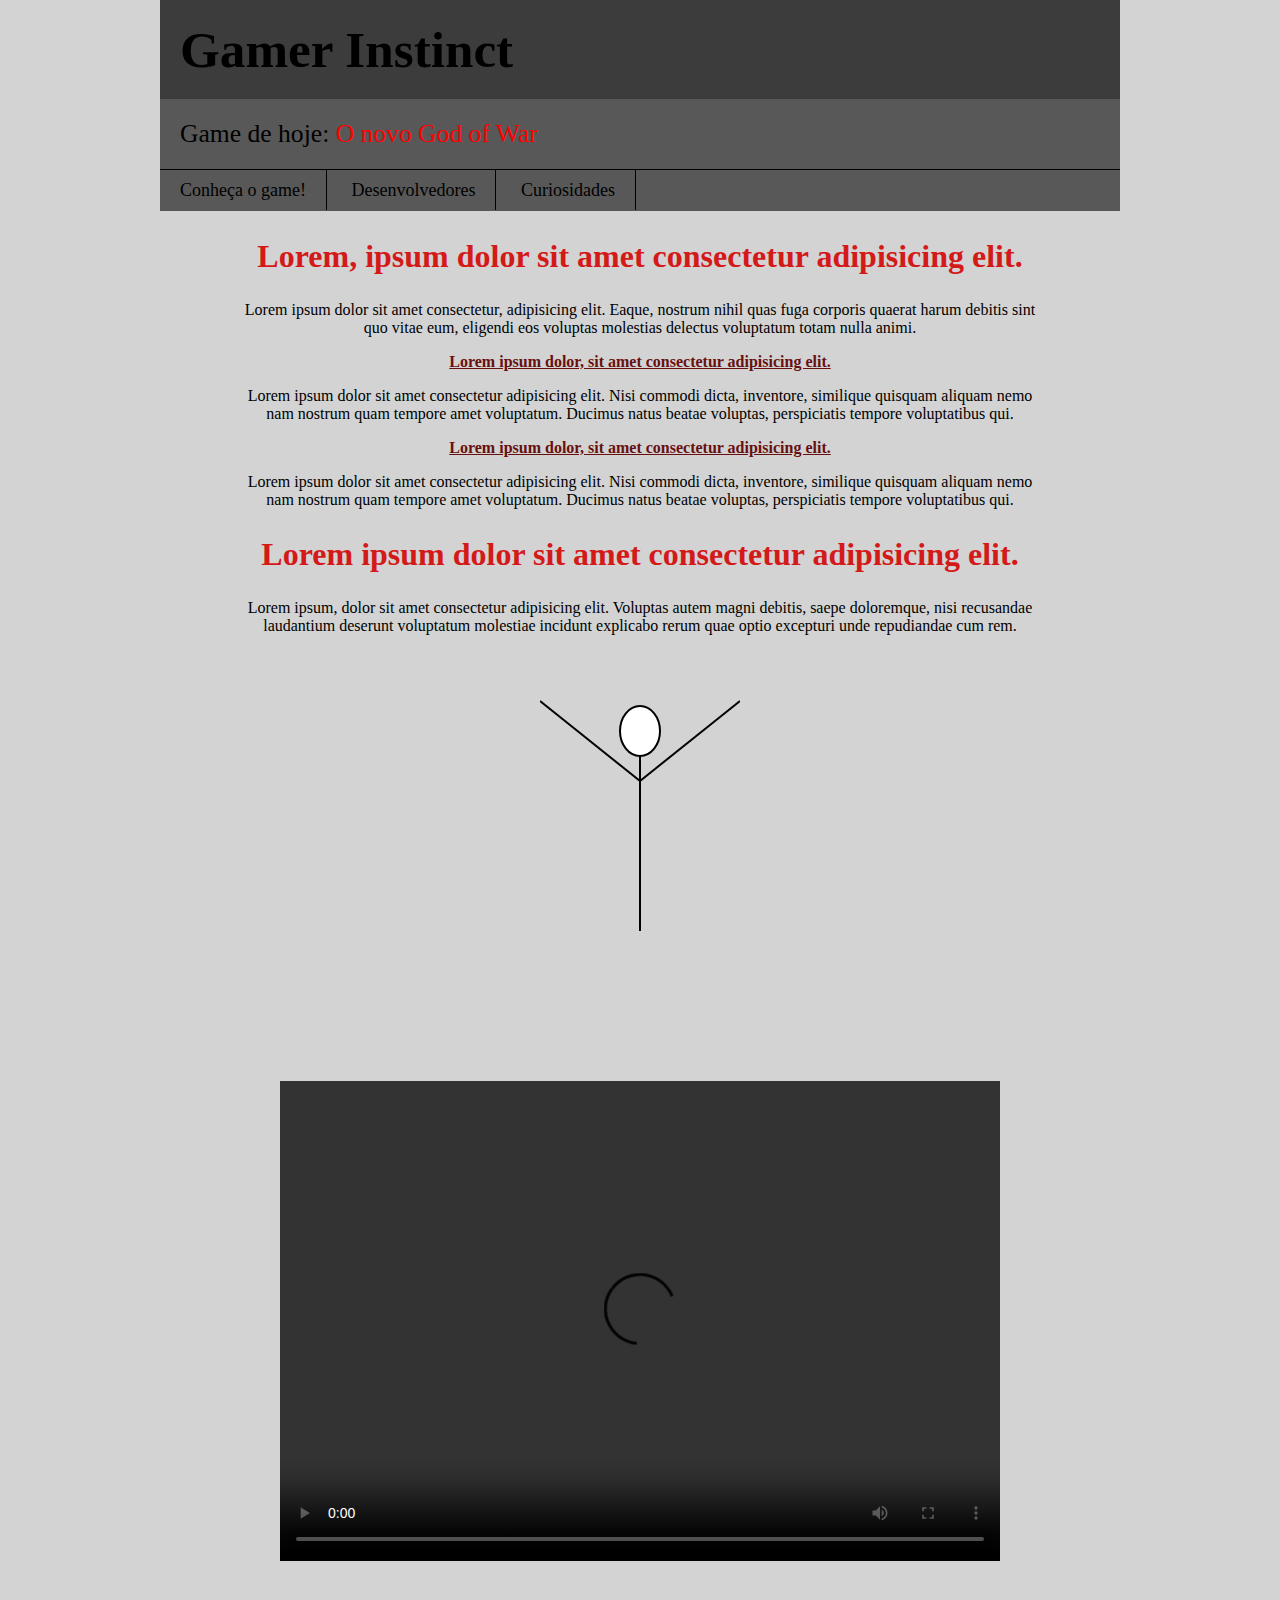
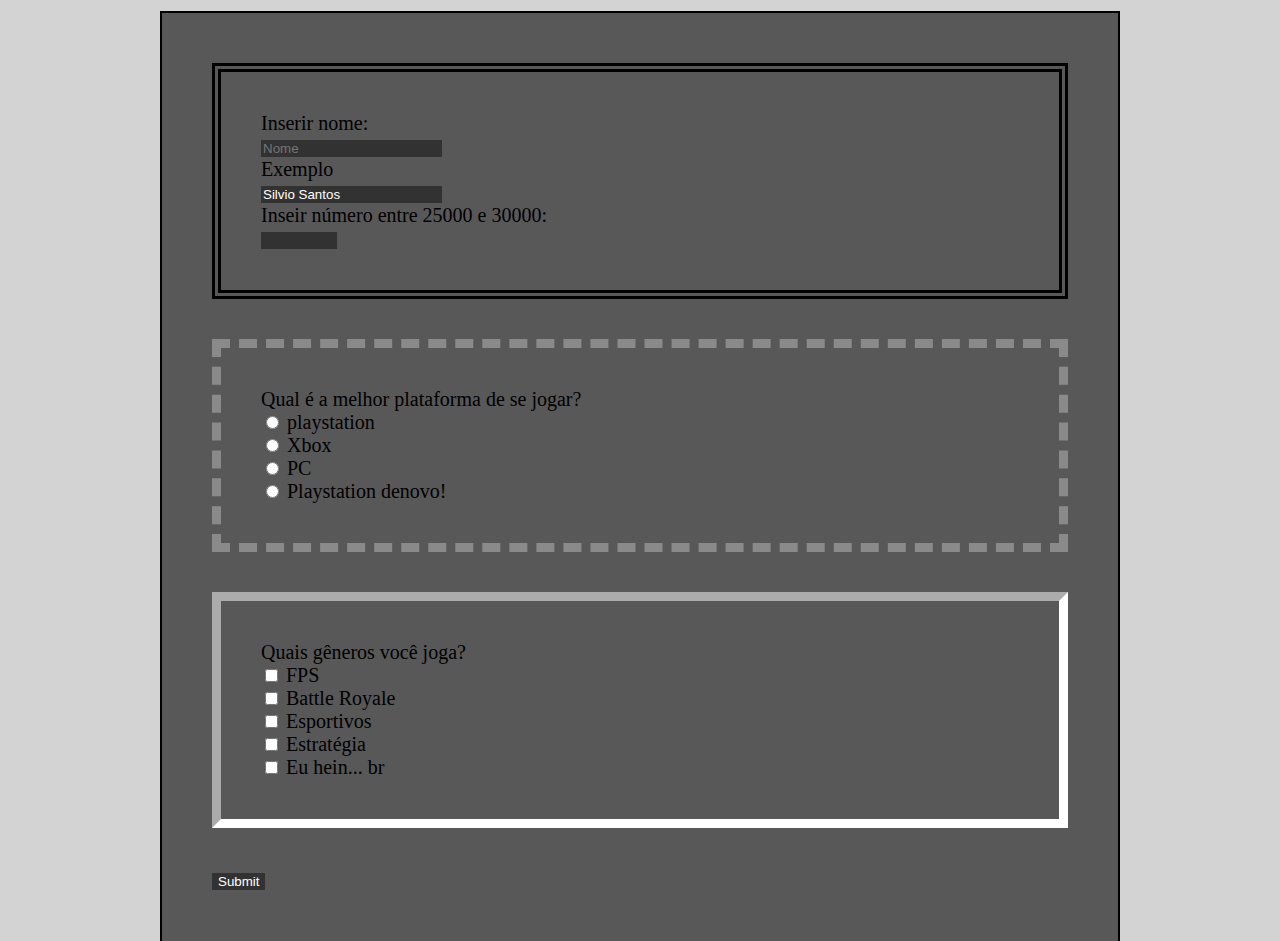
==== atividade_3/index.html @ 2112f471 "Trabalho 3o" ====
<!DOCTYPE html>
<html>

<head>
    <meta charset="UTF-8">
    <meta name="viewport" content="width=device-width, initial-scale=1.0">
    <meta http-equiv="X-UA-Compatible" content="ie=edge">
    <title>Atividade 2 - blog</title>
    <link rel="stylesheet" href="style.css">
</head>

<body >
    <h1 class="cabecalho">
        Gamer Instinct
    </h1>
    <section id="titulo">
        <span style="color: black">Game de hoje:</span> O novo God of War
    </section>

    <nav id="navegador">
        <a href="https://www.youtube.com/watch?v=FyIwEFXOcaE"
            target="blank">Conheça o game!</a>
        <a href="http://sms.playstation.com/"
            target="blank">Desenvolvedores</a>
        <a href="https://www.techtudo.com.br/noticias/noticia/2014/10/god-war-confira-curiosidades-mais-bizarras-sobre-franquia.html"
            target="blank">Curiosidades</a>
    </nav>

    <article >
        <h2>Lorem, ipsum dolor sit amet consectetur adipisicing elit.</h2>
        <p>
            Lorem ipsum dolor sit amet consectetur, adipisicing elit. Eaque, nostrum nihil quas fuga corporis quaerat harum debitis sint
            quo vitae eum, eligendi eos voluptas molestias delectus voluptatum totam nulla animi.</p>
        <section ">
            <h3 >Lorem ipsum dolor, sit amet consectetur adipisicing elit.</h3>
            <p >
                Lorem ipsum dolor sit amet consectetur adipisicing elit. Nisi commodi dicta, inventore, similique quisquam aliquam nemo nam
                nostrum quam tempore amet voluptatum. Ducimus natus beatae voluptas, perspiciatis tempore voluptatibus qui.</p>
        </section>
        <section>
            <h3 >Lorem ipsum dolor, sit amet consectetur adipisicing elit.</h3>
            <p >
                Lorem ipsum dolor sit amet consectetur adipisicing elit. Nisi commodi dicta, inventore, similique quisquam aliquam nemo nam
                nostrum quam tempore amet voluptatum. Ducimus natus beatae voluptas, perspiciatis tempore voluptatibus qui.</p>
        </section>
    </article>
    <article >
        <h2>
            Lorem ipsum dolor sit amet consectetur adipisicing elit.
        </h2>
        <p>
            Lorem ipsum, dolor sit amet consectetur adipisicing elit. Voluptas autem magni debitis, saepe doloremque, nisi recusandae
            laudantium deserunt voluptatum molestiae incidunt explicabo rerum quae optio excepturi unde repudiandae cum rem.
        </p>
    </article>
    <article>
        <svg width="200" height="280" stroke=" black" stroke-widht="1" fill="white" style="display: block; margin-left: auto; margin-right: auto; padding-bottom: 100px">
            <ellipse id="cabeca" cx="100" cy="80" rx="20" ry="25" style="fill:white; stroke: black; stroke-width: 2px"></ellipse>
            <line id="braco_esquerdo" x1="0" y1="50" x2="100" y2="130" style="stroke:black; stroke-width: 2px" />
            <line id="braco_direito" x1="100" y1="130" x2="200" y2="50" style="stroke: black; stroke-width: 2px "></line>
            <line id="tronco" x1="100" y1="105" x2="100" y2="280" style="stroke: black; stroke-width: 2px"></line>
            <line id="perna_esquerda" x1="100" y1="280" x2="50" y2="400" style="stroke: black; stroke-width: 2px"></line>
            <line id="perna_direita" x1=" 100" y1="280" x2="150" y2="400" style="stroke: black; stroke-width: 2px"></line>

        </svg>
    </article>

    <article>
        <video width="720" height="480" controls style="display: block; margin-left: auto; margin-right: auto; margin-top: 50px; margin-bottom: 50px" title="God of War - trailer em português">
            <source src="./video.mp4" type="video/mp4"> Seu navegador é despresível com s mesmo!
        </video>
    </article>
    <article class="form">
        <section id="caixa-1" >
            Inserir nome: <br>
            <input type="text" maxlength="15" placeholder="Nome" ><br>
            Exemplo<br>
            <input type="text" readonly value="Silvio Santos" ><br>Inseir
            número entre 25000 e 30000: <br>
            <input type="number" min="25000" max="3000" style="background-color: rgb(50, 50, 50); border: none; color: white">            <br>
        </section style="padding: 30px 0px">
        <section id="caixa-2">
            Qual é a melhor plataforma de se jogar?<br>
            <input type="radio" name="plat" id=""> playstation <br>
            <input type="radio" name="plat" id=""> Xbox <br>
            <input type="radio" name="plat" id=""> PC <br>
            <input type="radio" name="plat" id=""> Playstation denovo! <br>
        </section>
        <section id="caixa-3">
            Quais gêneros você joga?<br>
            <input type="checkbox"> FPS <br>
            <input type="checkbox"> Battle Royale <br>
            <input type="checkbox"> Esportivos <br>
            <input type="checkbox"> Estratégia <br>
            <input type="checkbox"> Eu hein... br
        </section>
        <input type="submit" onclick="alert('Maôê, Vem pra cá!!!')">
    </article>


</body>

</html>
---- atividade_3/style.css ----
body{
    background-color: lightgray;
    margin: 0px 10em;
}

.cabecalho{
    background-color: rgb(60, 60, 60);
    margin: 0px; padding: 20px 20px;
    font-size: 4vw;
}

#titulo{
    background-color: rgb(88, 88, 88);
    color: red; font-size: 2vw;
    padding: 20px;
    border-bottom: 1px solid black;
}

#navegador{
    background-color: rgb(88, 88, 88);
    margin: 0px; padding: 10px 0px;
    font-size: 18px;
}
h2{
    text-align: center;
    font-size: 2em;
    color: rgb(212, 25, 25)
    
}
h3{
    text-align: center;
    font-size: 1em;
    text-decoration: underline;
    color: rgb(104, 16, 16)
}

p{
    text-align: center;
    padding: 0px 6vw
}

a{
    text-decoration: none;
    color: black; margin: 0px;
    padding: 10px 20px;
    border-right: 1px solid black;
}

article{
    margin: 0px
}
.form{
    padding: 50px;
    font-size: 20px;
    background-color: rgb(88, 88, 88);
    border: 2px solid black;
    border-bottom: none;
}
#caixa-1{
    border: 1vh double black;
    margin-bottom: 2em;
    padding: 2em
}
#caixa-2{
    border: 1vh dashed rgb(138, 138, 138);
    margin-bottom: 2em;
    padding: 2em
}

#caixa-3{
    border: 1vh inset rgb(255, 255, 255);
    margin-bottom: 2em;
    padding: 2em
}

input{
    background-color: rgb(50, 50, 50);
    border: none;
    color: white;
    
}
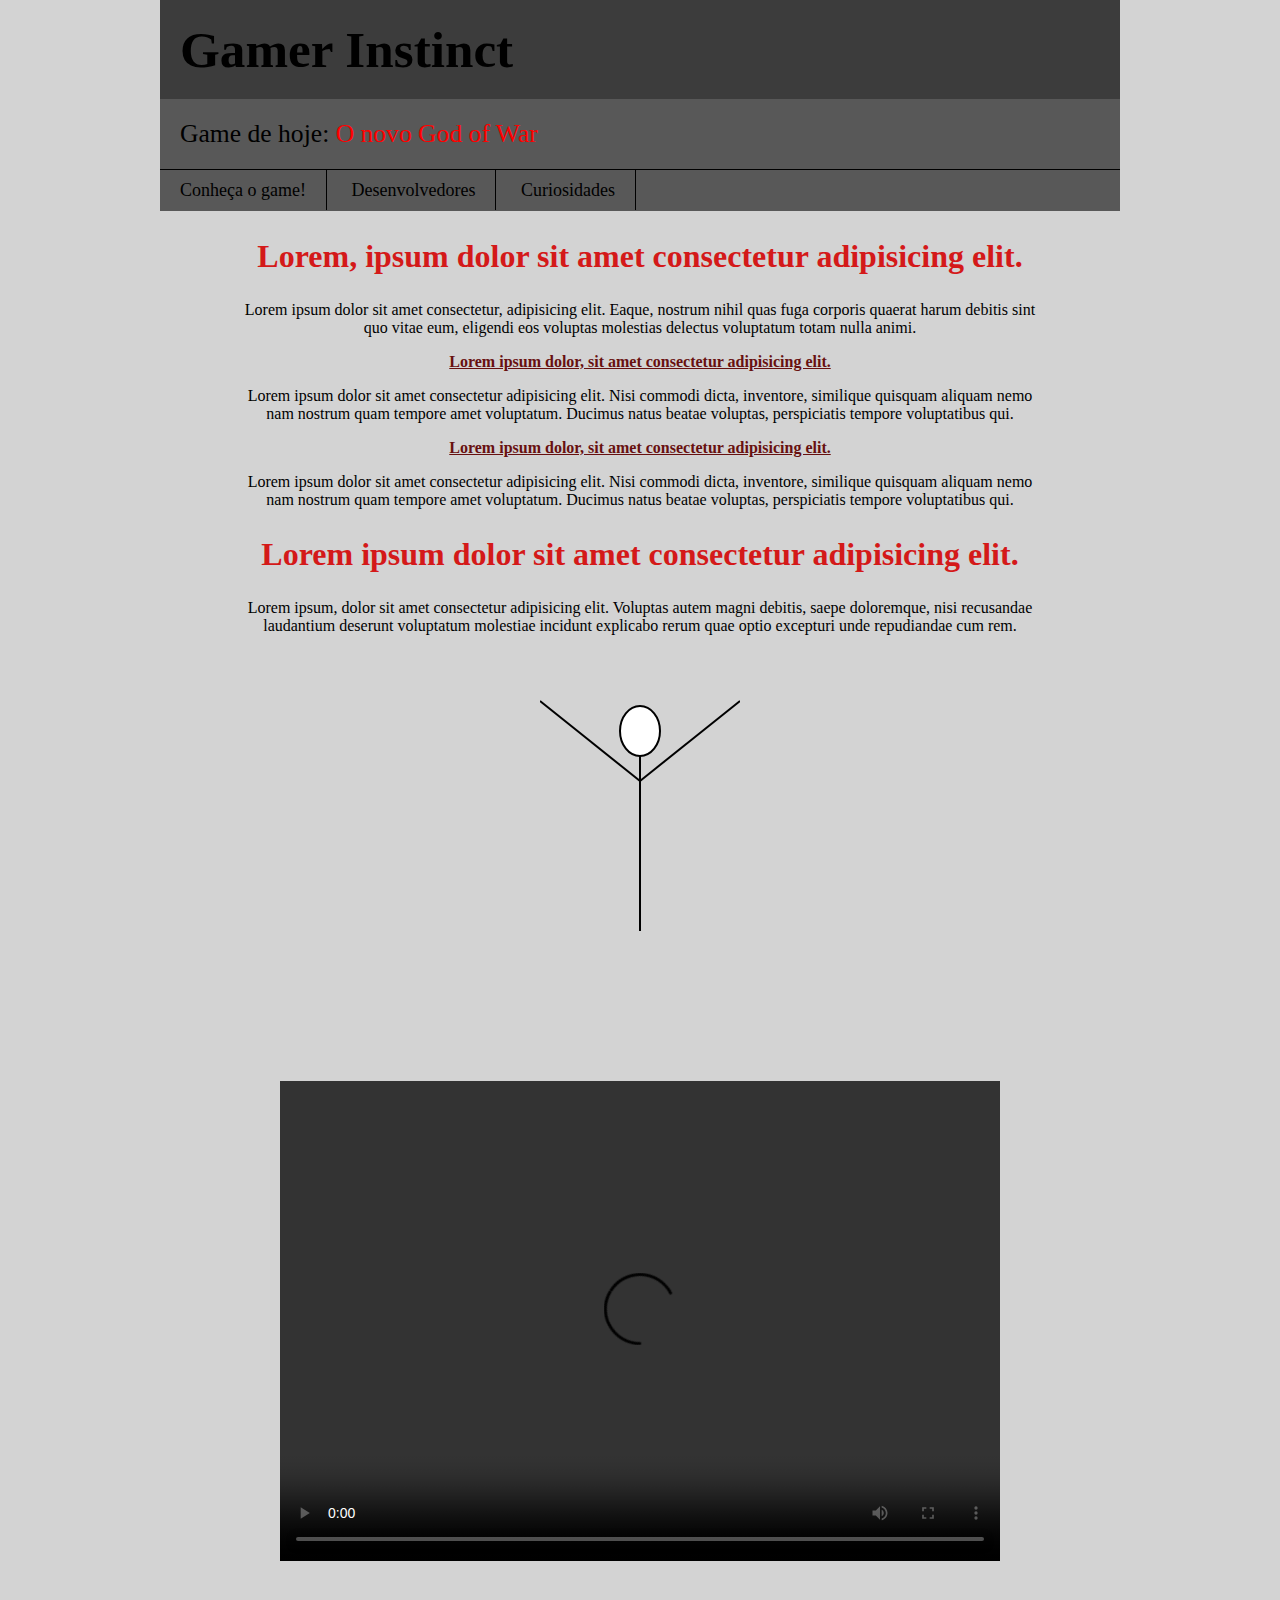
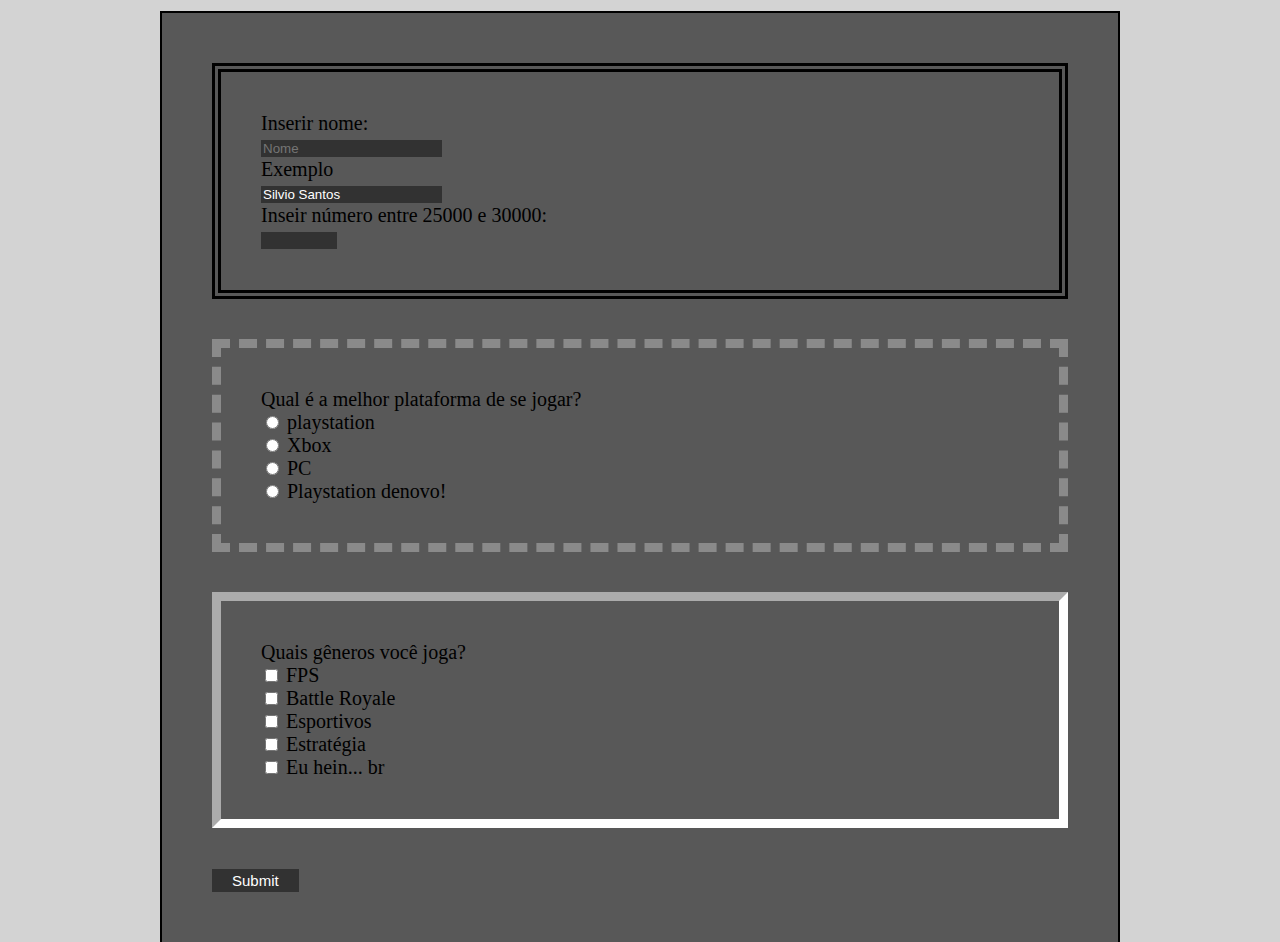
==== commit 10864ade: "update_1" ====
--- a/atividade_3/index.html
+++ b/atividade_3/index.html
@@ -94,7 +94,7 @@
             <input type="checkbox"> Estratégia <br>
             <input type="checkbox"> Eu hein... br
         </section>
-        <input type="submit" onclick="alert('Maôê, Vem pra cá!!!')">
+        <input id="butao" type="submit" onclick="alert('Maôê, Vem pra cá!!!')">
     </article>
 
 
--- a/atividade_3/style.css
+++ b/atividade_3/style.css
@@ -77,7 +77,10 @@
     background-color: rgb(50, 50, 50);
     border: none;
     color: white;
-    
 }
 
+#butao{
+    padding: 3px 20px;
+    font-size: 15px
+}
 
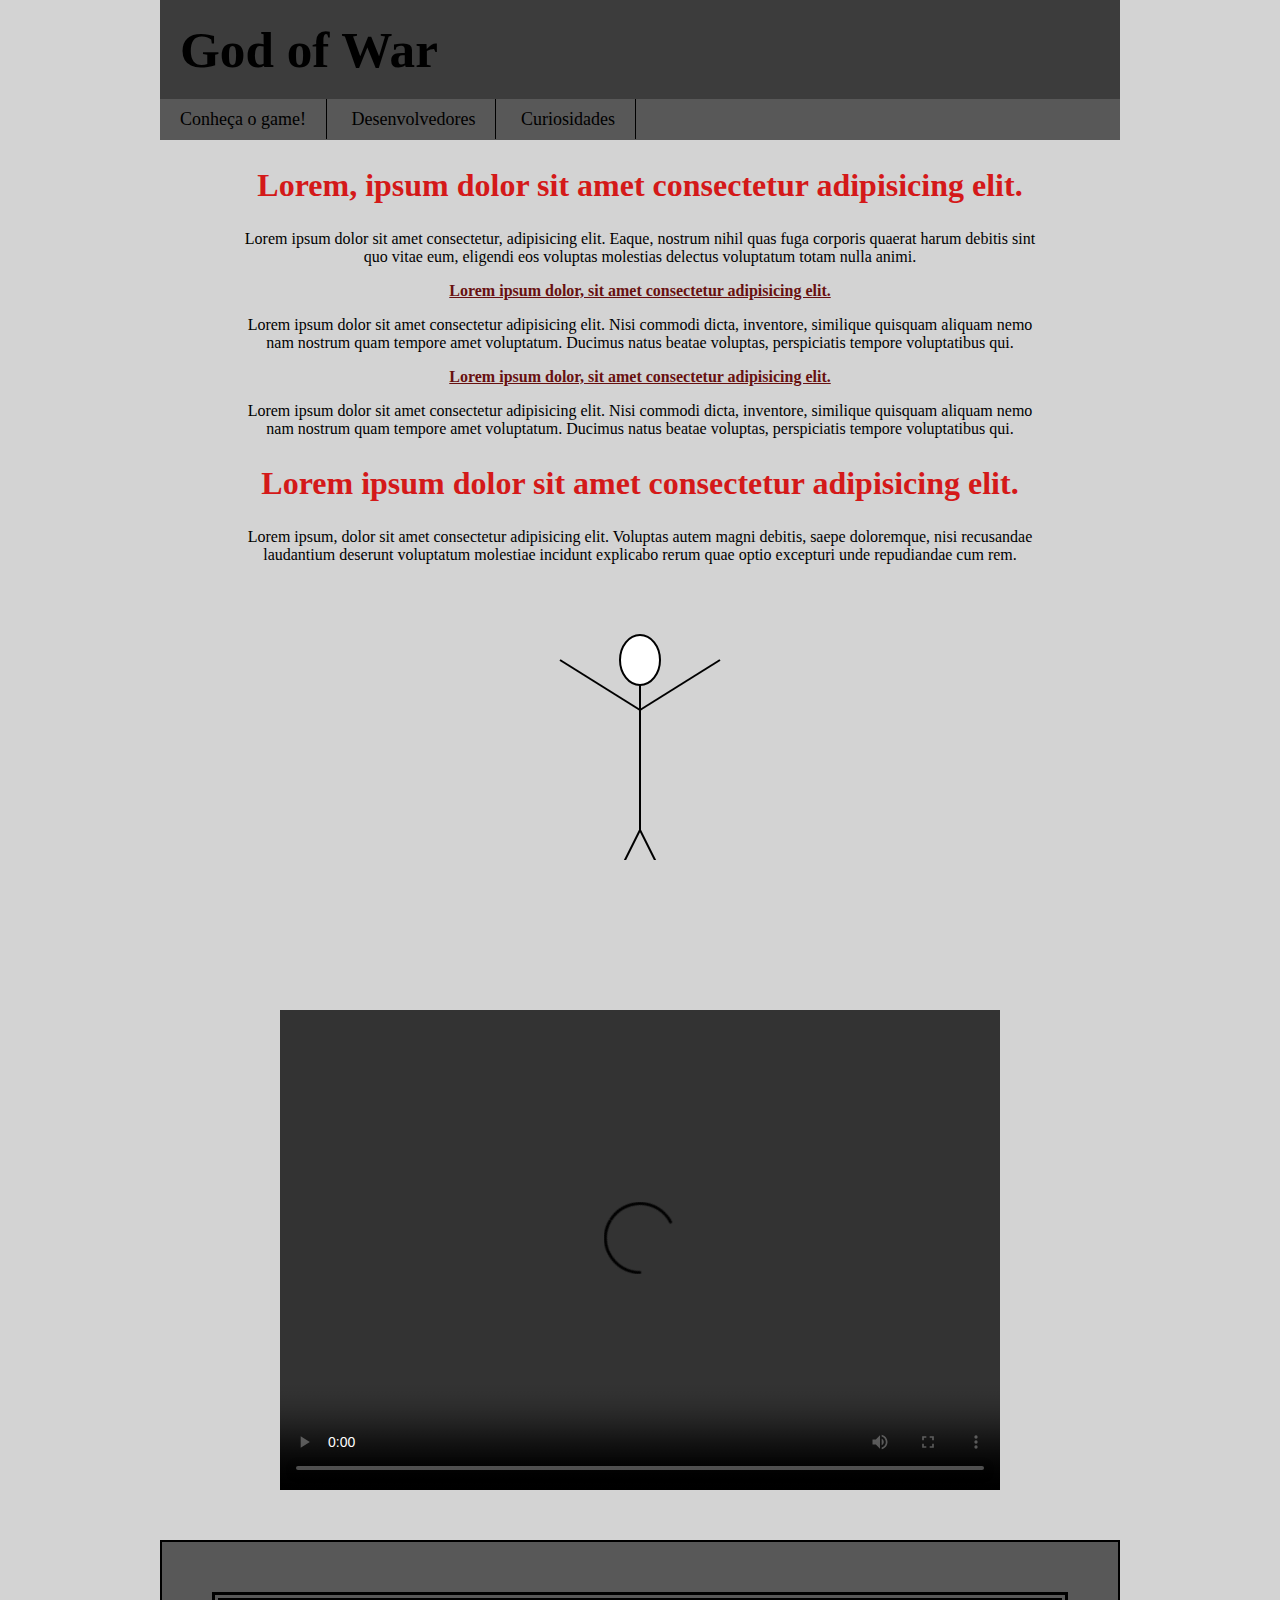
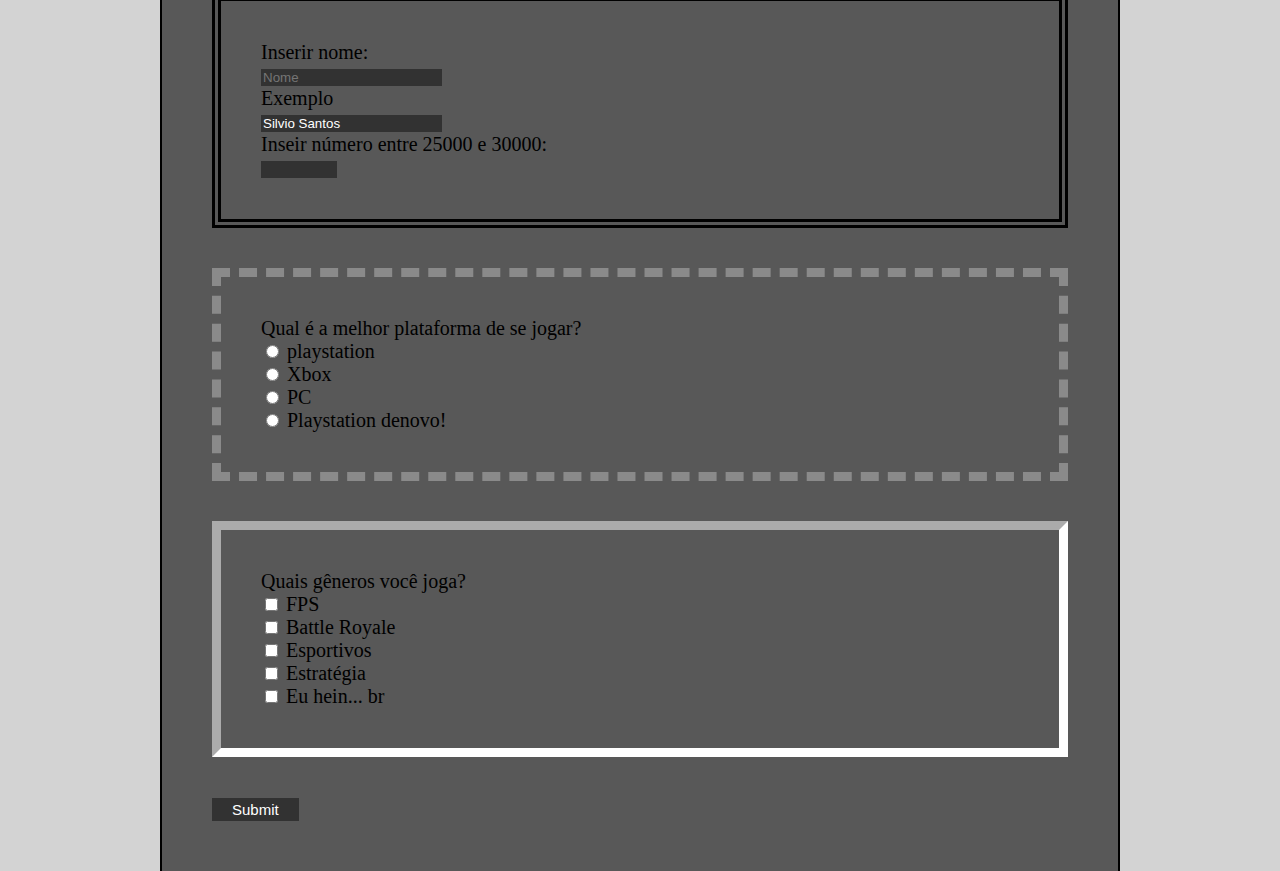
==== commit 5233adcb: "update final" ====
--- a/atividade_3/index.html
+++ b/atividade_3/index.html
@@ -11,11 +11,8 @@
 
 <body >
     <h1 class="cabecalho">
-        Gamer Instinct
+        God of War
     </h1>
-    <section id="titulo">
-        <span style="color: black">Game de hoje:</span> O novo God of War
-    </section>
 
     <nav id="navegador">
         <a href="https://www.youtube.com/watch?v=FyIwEFXOcaE"
@@ -56,12 +53,12 @@
     <article>
         <svg width="200" height="280" stroke=" black" stroke-widht="1" fill="white" style="display: block; margin-left: auto; margin-right: auto; padding-bottom: 100px">
             <ellipse id="cabeca" cx="100" cy="80" rx="20" ry="25" style="fill:white; stroke: black; stroke-width: 2px"></ellipse>
-            <line id="braco_esquerdo" x1="0" y1="50" x2="100" y2="130" style="stroke:black; stroke-width: 2px" />
-            <line id="braco_direito" x1="100" y1="130" x2="200" y2="50" style="stroke: black; stroke-width: 2px "></line>
-            <line id="tronco" x1="100" y1="105" x2="100" y2="280" style="stroke: black; stroke-width: 2px"></line>
-            <line id="perna_esquerda" x1="100" y1="280" x2="50" y2="400" style="stroke: black; stroke-width: 2px"></line>
-            <line id="perna_direita" x1=" 100" y1="280" x2="150" y2="400" style="stroke: black; stroke-width: 2px"></line>
-
+            <line id="braco_esquerdo" x1="20" y1="80" x2="100" y2="130" style="stroke:black; stroke-width: 2px" />
+            <line id="braco_direito" x1="100" y1="130" x2="180" y2="80" style="stroke: black; stroke-width: 2px "></line>
+            <line id="tronco" x1="100" y1="105" x2="100" y2="250" style="stroke: black; stroke-width: 2px"></line>
+            <line id="perna_esquerda" x1="100" y1="250" x2="50" y2="350" style="stroke: black; stroke-width: 2px"></line>
+            <line id="perna_direita" x1=" 100" y1="250" x2="150" y2="350" style="stroke: black; stroke-width: 2px"></line>
+        
         </svg>
     </article>
 
--- a/atividade_3/style.css
+++ b/atividade_3/style.css
@@ -7,13 +7,6 @@
     background-color: rgb(60, 60, 60);
     margin: 0px; padding: 20px 20px;
     font-size: 4vw;
-}
-
-#titulo{
-    background-color: rgb(88, 88, 88);
-    color: red; font-size: 2vw;
-    padding: 20px;
-    border-bottom: 1px solid black;
 }
 
 #navegador{
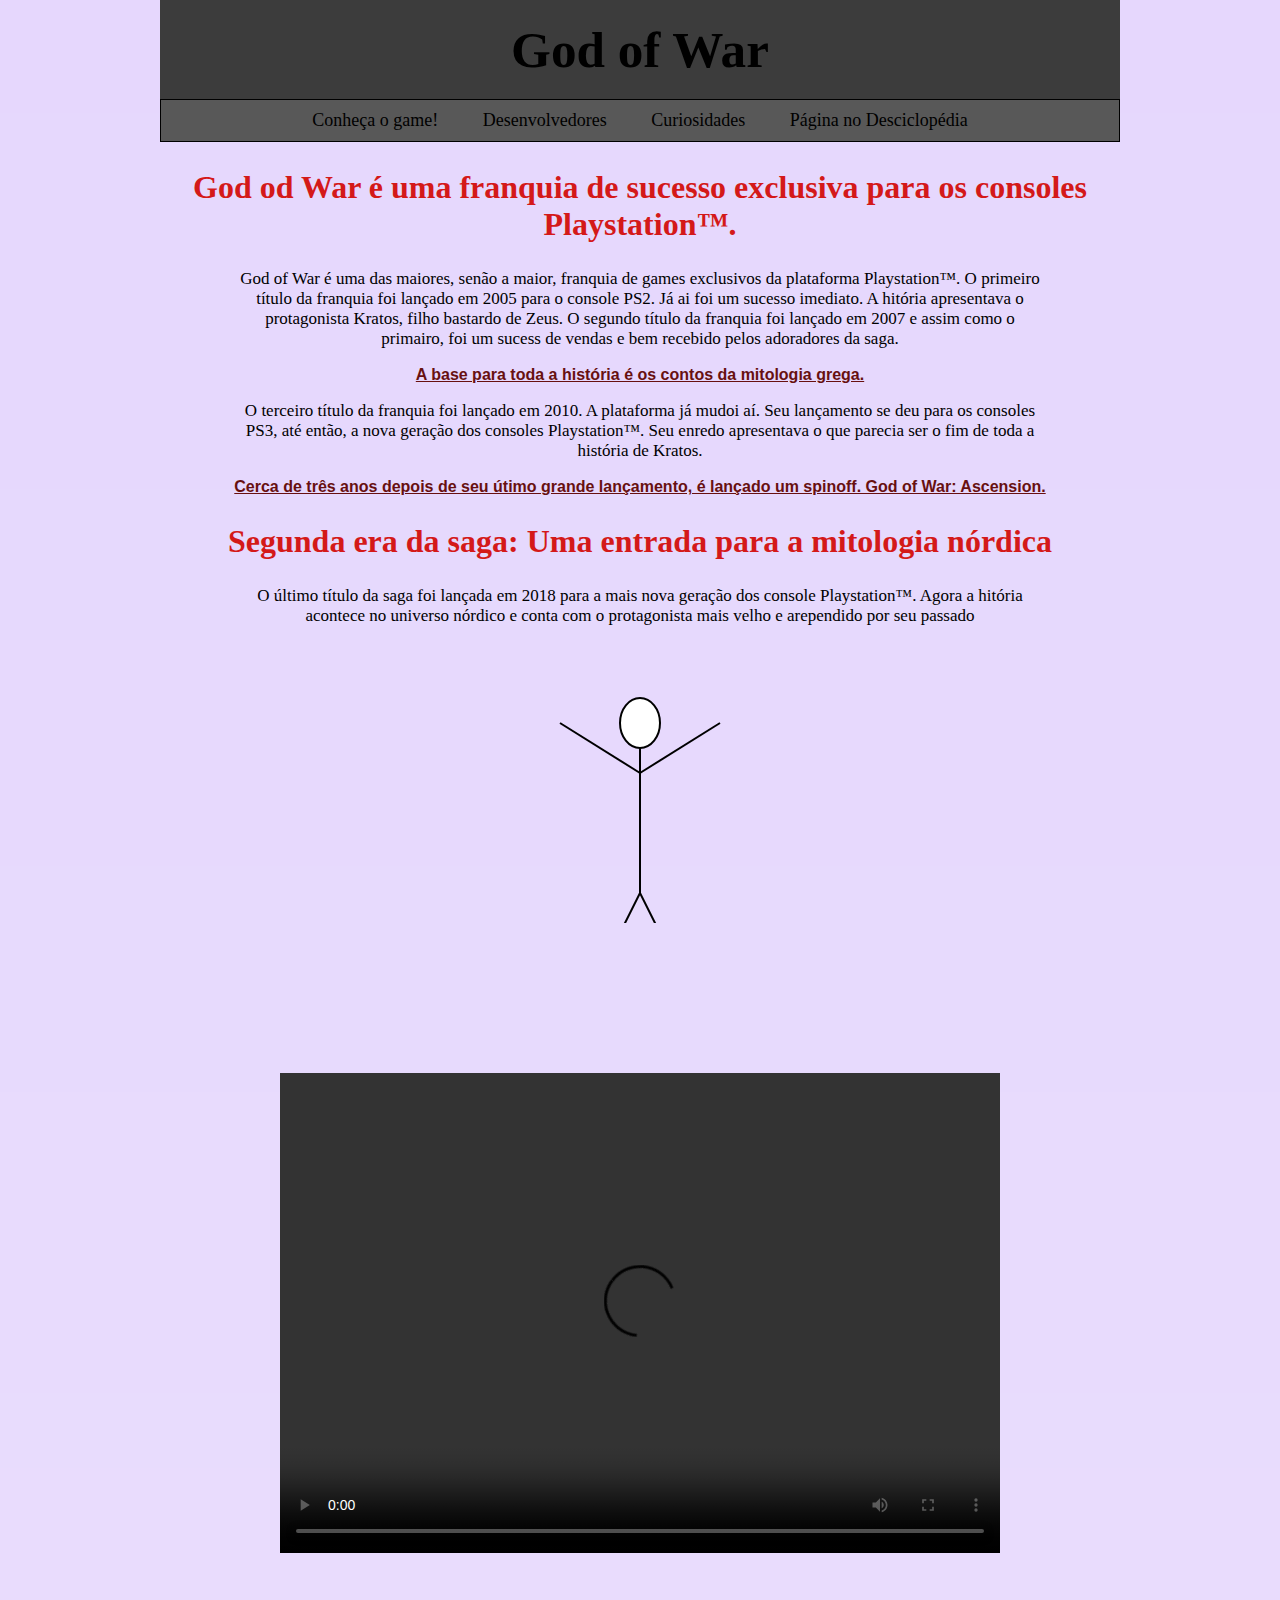
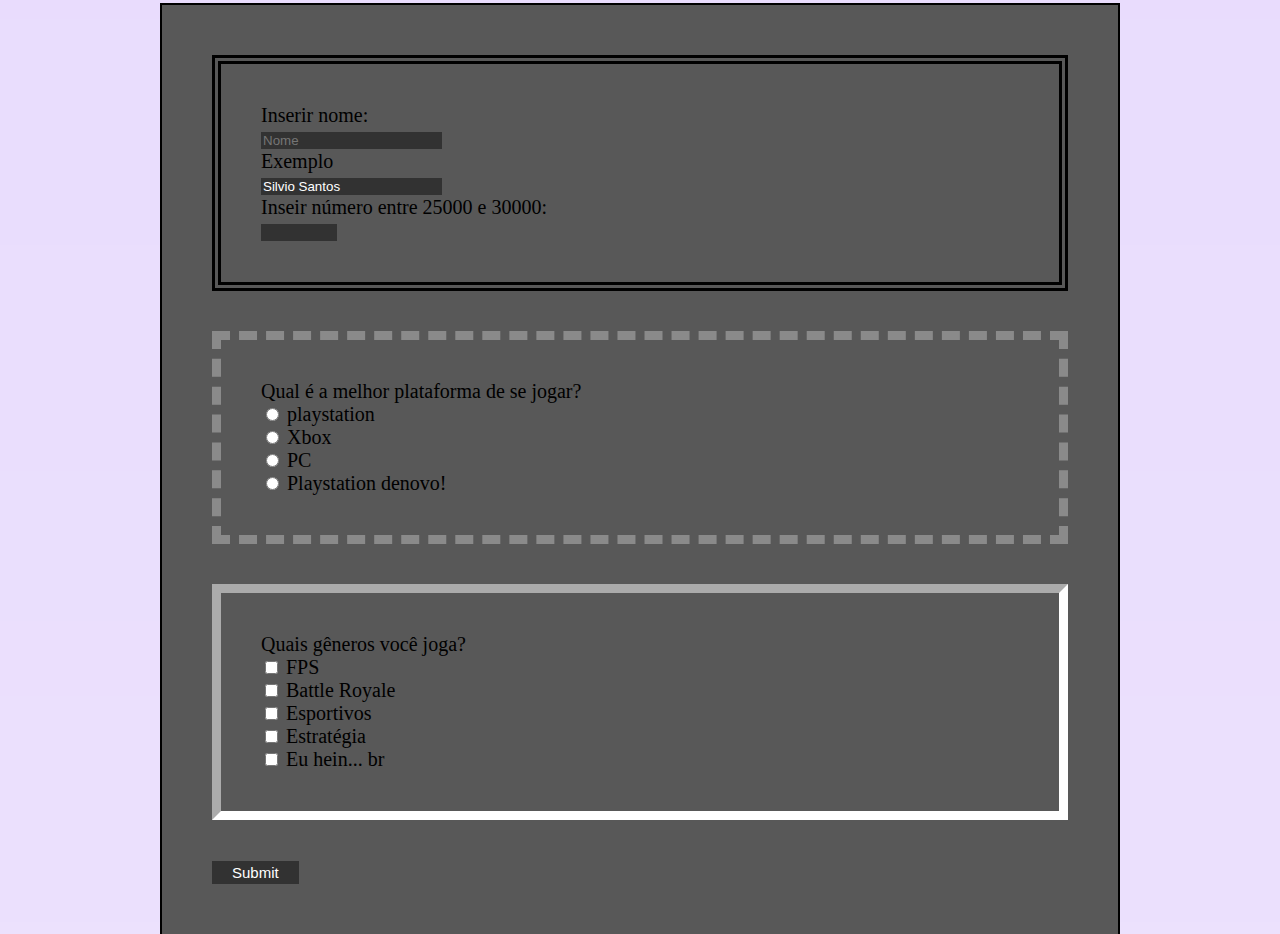
==== commit 464a93e9: "ultimo lance" ====
--- a/atividade_3/index.html
+++ b/atividade_3/index.html
@@ -21,39 +21,44 @@
             target="blank">Desenvolvedores</a>
         <a href="https://www.techtudo.com.br/noticias/noticia/2014/10/god-war-confira-curiosidades-mais-bizarras-sobre-franquia.html"
             target="blank">Curiosidades</a>
+        <a href="http://desciclopedia.org/wiki/God_of_War" target="_blank" title="Seja um desciclope!">Página no Desciclopédia</a>
     </nav>
 
     <article >
-        <h2>Lorem, ipsum dolor sit amet consectetur adipisicing elit.</h2>
+        <h2>God od War é uma franquia de sucesso exclusiva para os consoles Playstation&trade;.</h2>
+
         <p>
-            Lorem ipsum dolor sit amet consectetur, adipisicing elit. Eaque, nostrum nihil quas fuga corporis quaerat harum debitis sint
-            quo vitae eum, eligendi eos voluptas molestias delectus voluptatum totam nulla animi.</p>
-        <section ">
-            <h3 >Lorem ipsum dolor, sit amet consectetur adipisicing elit.</h3>
+            God of War é uma das maiores, senão a maior, franquia de games exclusivos da plataforma Playstation&trade;.
+            O primeiro título da franquia foi lançado em 2005 para o console PS2. Já ai foi um sucesso imediato. A hitória
+            apresentava o protagonista Kratos, filho bastardo de Zeus.
+            O segundo título da franquia foi lançado em 2007 e assim como o primairo, foi um sucess de vendas e bem recebido pelos
+            adoradores da saga.
+
+        </p>
+        <section>
+            <h3 >A base para toda a história é os contos da mitologia grega.</h3>
             <p >
-                Lorem ipsum dolor sit amet consectetur adipisicing elit. Nisi commodi dicta, inventore, similique quisquam aliquam nemo nam
-                nostrum quam tempore amet voluptatum. Ducimus natus beatae voluptas, perspiciatis tempore voluptatibus qui.</p>
+                O terceiro título da franquia foi lançado em 2010. A plataforma já mudoi aí. Seu lançamento se deu para
+                os consoles PS3, até então, a nova geração dos consoles Playstation&trade;. Seu enredo apresentava o que
+                parecia ser o fim de toda a história de Kratos.
+                </p>
         </section>
         <section>
-            <h3 >Lorem ipsum dolor, sit amet consectetur adipisicing elit.</h3>
-            <p >
-                Lorem ipsum dolor sit amet consectetur adipisicing elit. Nisi commodi dicta, inventore, similique quisquam aliquam nemo nam
-                nostrum quam tempore amet voluptatum. Ducimus natus beatae voluptas, perspiciatis tempore voluptatibus qui.</p>
+            <h3 >Cerca de três anos depois de seu útimo grande lançamento, é lançado um spinoff. God of War: Ascension.</h3>
         </section>
     </article>
     <article >
-        <h2>
-            Lorem ipsum dolor sit amet consectetur adipisicing elit.
+        <h2>Segunda era da saga: Uma entrada para a mitologia nórdica
         </h2>
         <p>
-            Lorem ipsum, dolor sit amet consectetur adipisicing elit. Voluptas autem magni debitis, saepe doloremque, nisi recusandae
-            laudantium deserunt voluptatum molestiae incidunt explicabo rerum quae optio excepturi unde repudiandae cum rem.
+            O último título da saga foi lançada em 2018 para a mais nova geração dos console Playstation&trade;. Agora
+            a hitória acontece no universo nórdico e conta com o protagonista mais velho e arependido por seu passado
         </p>
     </article>
-    <article>
-        <svg width="200" height="280" stroke=" black" stroke-widht="1" fill="white" style="display: block; margin-left: auto; margin-right: auto; padding-bottom: 100px">
+    <article title="Veja esse buneco aleatorio. Que lindo!">
+        <svg width="200" height="280" stroke=" black" stroke-widht="1" fill="white" style="display: block; margin-left: auto; margin-right: auto; padding-bottom: 100px" >
             <ellipse id="cabeca" cx="100" cy="80" rx="20" ry="25" style="fill:white; stroke: black; stroke-width: 2px"></ellipse>
-            <line id="braco_esquerdo" x1="20" y1="80" x2="100" y2="130" style="stroke:black; stroke-width: 2px" />
+            <line id="braco_esquerdo" x1="20" y1="80" x2="100" y2="130" style="stroke:black; stroke-width: 2px"></line>
             <line id="braco_direito" x1="100" y1="130" x2="180" y2="80" style="stroke: black; stroke-width: 2px "></line>
             <line id="tronco" x1="100" y1="105" x2="100" y2="250" style="stroke: black; stroke-width: 2px"></line>
             <line id="perna_esquerda" x1="100" y1="250" x2="50" y2="350" style="stroke: black; stroke-width: 2px"></line>
--- a/atividade_3/style.css
+++ b/atividade_3/style.css
@@ -1,42 +1,59 @@
 body{
-    background-color: lightgray;
-    margin: 0px 10em;
+    background-image: url("./gradient.png");
+    background-repeat: no-repeat;
+    background-size: cover;
+    background-color: #e2e2e2;
+    margin: 0 10em; /*-- acima, a imagem cobre todo o corpo da página */
 }
 
 .cabecalho{
     background-color: rgb(60, 60, 60);
-    margin: 0px; padding: 20px 20px;
+    margin: 0px;
+    text-align: center;
+    padding: 20px 20px;
     font-size: 4vw;
 }
 
 #navegador{
     background-color: rgb(88, 88, 88);
-    margin: 0px; padding: 10px 0px;
+    margin: 0px;
+    padding: 10px 0px;
     font-size: 18px;
+    text-align: center;
+    border: black 1px solid;
 }
+
+
 h2{
     text-align: center;
     font-size: 2em;
     color: rgb(212, 25, 25)
     
 }
+
 h3{
     text-align: center;
     font-size: 1em;
+    font-family: Arial, SansSerif;
     text-decoration: underline;
     color: rgb(104, 16, 16)
 }
 
 p{
+    font-size: 17px;
     text-align: center;
-    padding: 0px 6vw
+    padding: 0 6vw
 }
 
 a{
     text-decoration: none;
     color: black; margin: 0px;
     padding: 10px 20px;
-    border-right: 1px solid black;
+}
+
+a:hover{
+    color: #e2e2e2;
+    text-decoration: underline;
 }
 
 article{
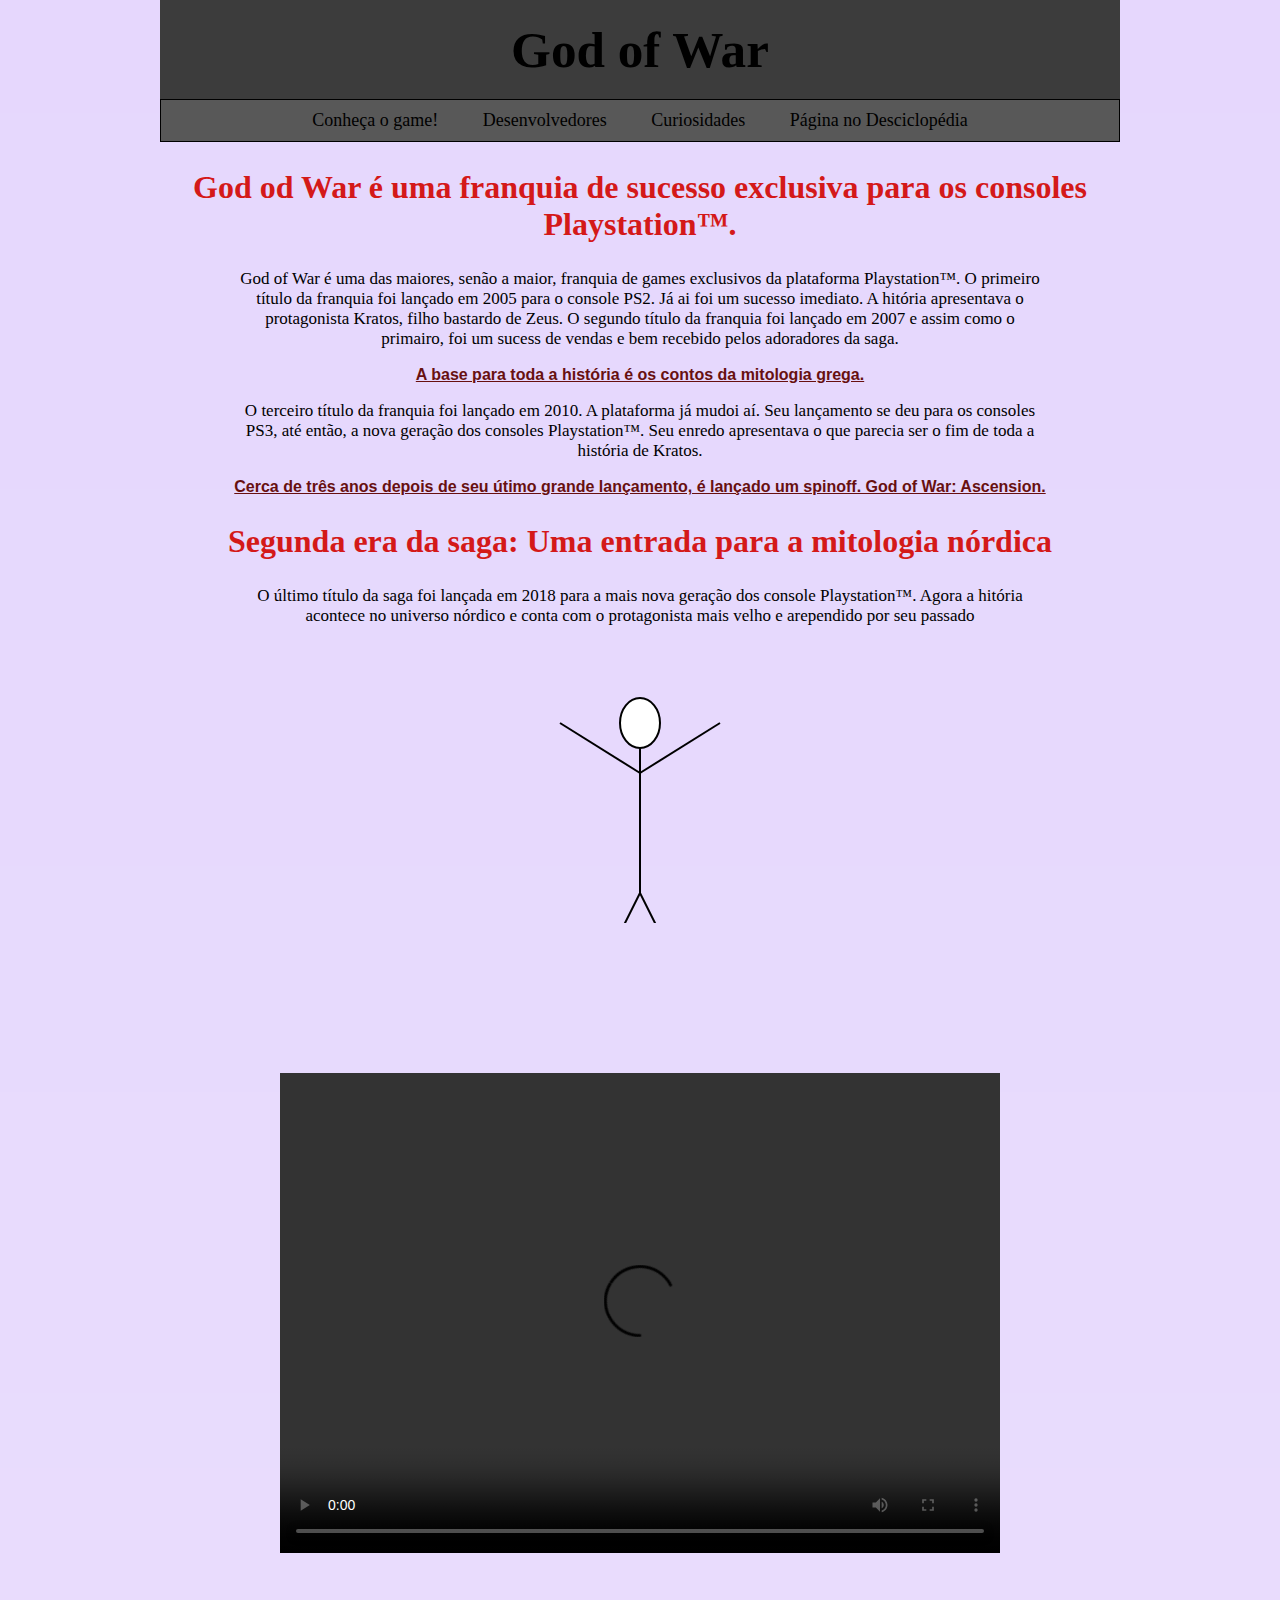
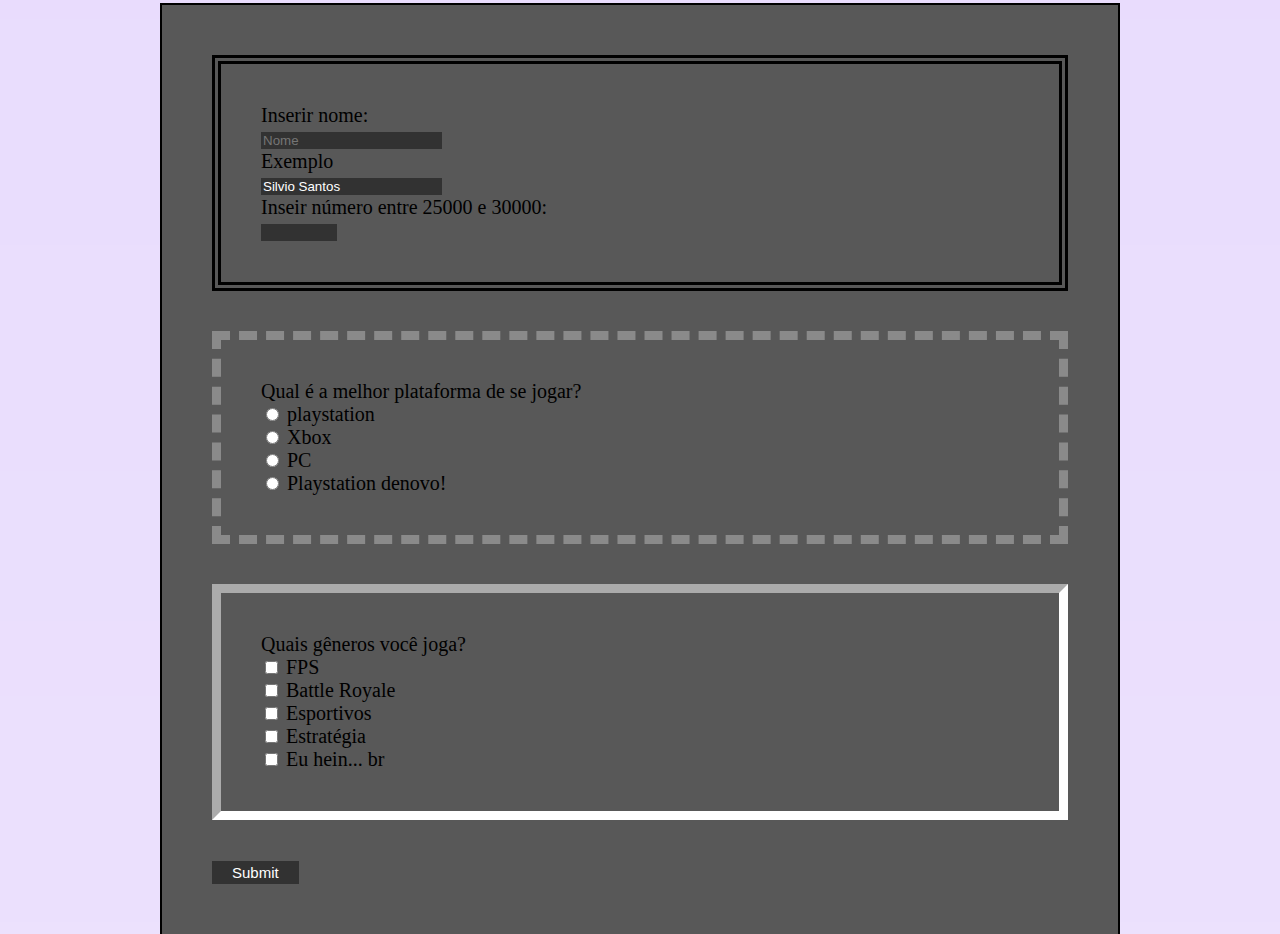
==== commit d1e5ddde: "será?" ====
--- a/atividade_3/index.html
+++ b/atividade_3/index.html
@@ -5,7 +5,7 @@
     <meta charset="UTF-8">
     <meta name="viewport" content="width=device-width, initial-scale=1.0">
     <meta http-equiv="X-UA-Compatible" content="ie=edge">
-    <title>Atividade 2 - blog</title>
+    <title>Atividade 3 - blog</title>
     <link rel="stylesheet" href="style.css">
 </head>
 
